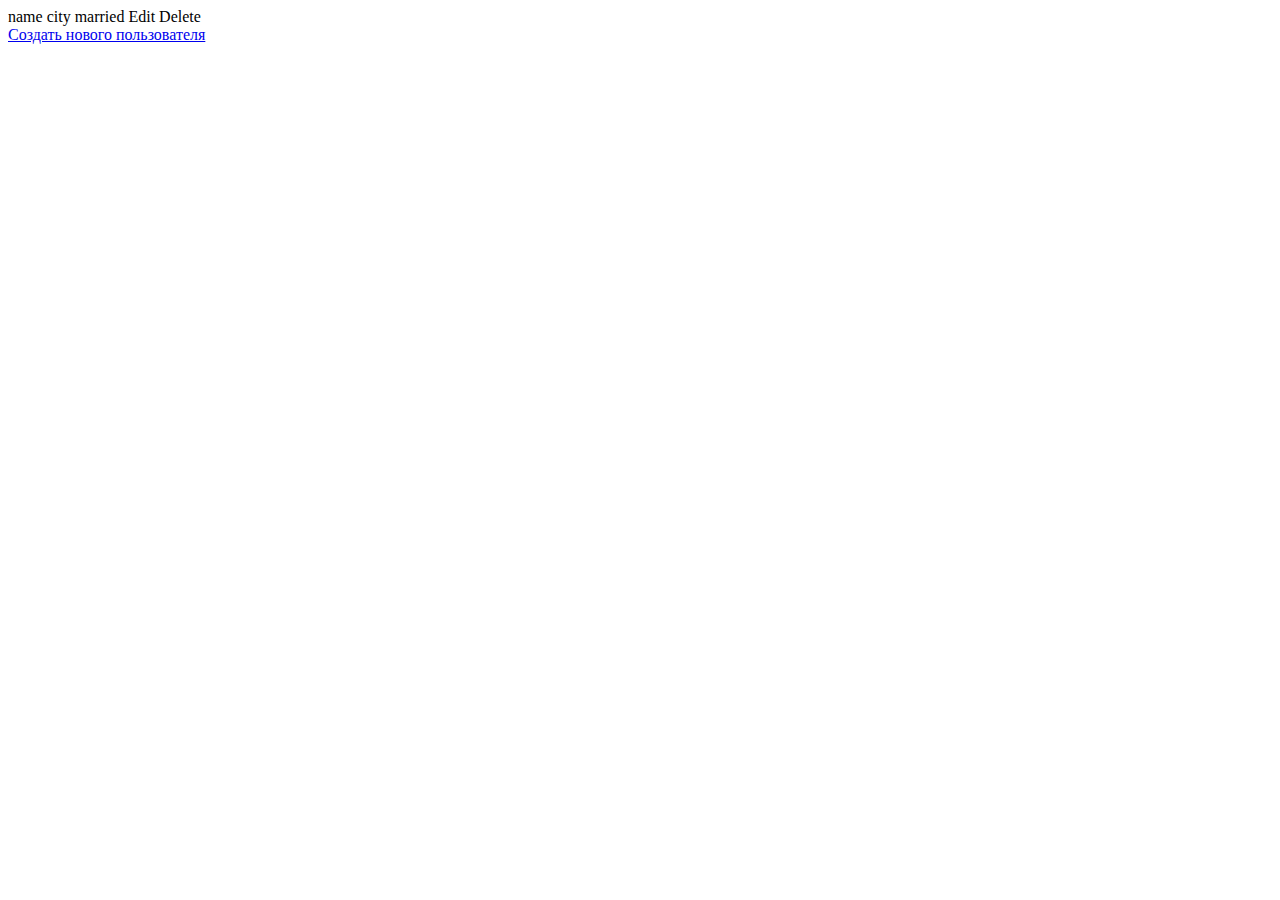
==== src/main/resources/templates/index.html @ d6cfd6e3 "alpha version" ====
<!DOCTYPE html>
<html xmlns:th="http://www.thymeleaf.org" lang="ru">
<head>
    <meta charset="UTF-8">
    <title>Users</title>
    <link th:href="@{styles/style.css}" rel="stylesheet"/>
</head>
<body>
<div>
    <th:block th:each="user : ${users}">
        <div class="elem">
            <span th:text="${user.getName()}">name</span>
            <span th:text="${user.getCity()}">city</span>
            <span th:text="${user.isMarried() ? 'В браке' : 'Не в браке'}">married</span>

            <a th:href="@{/edit?id={id}(id=${user.getId()})}">Edit</a>
            <a th:href="@{/delete?id={id}(id=${user.getId()})}">Delete</a>
        </div>
    </th:block>
</div>
<div>
    <a href="new">Создать нового пользователя</a>
</div>
</body>
</html>
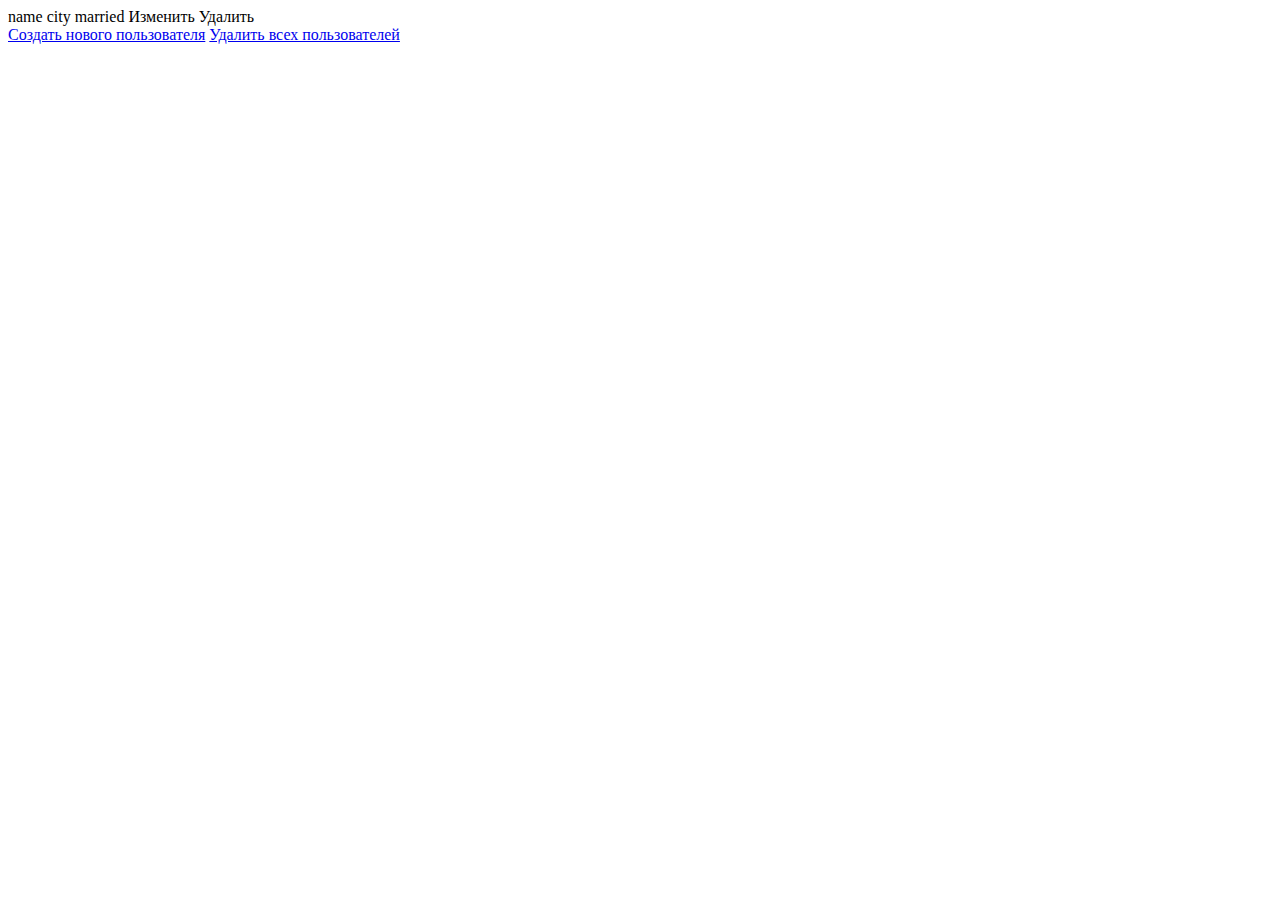
==== commit 96f43949: "completed" ====
--- a/src/main/resources/templates/index.html
+++ b/src/main/resources/templates/index.html
@@ -13,13 +13,14 @@
             <span th:text="${user.getCity()}">city</span>
             <span th:text="${user.isMarried() ? 'В браке' : 'Не в браке'}">married</span>
 
-            <a th:href="@{/edit?id={id}(id=${user.getId()})}">Edit</a>
-            <a th:href="@{/delete?id={id}(id=${user.getId()})}">Delete</a>
+            <a th:href="@{/edit?id={id}(id=${user.getId()})}">Изменить</a>
+            <a th:href="@{/delete?id={id}(id=${user.getId()})}">Удалить</a>
         </div>
     </th:block>
 </div>
 <div>
     <a href="new">Создать нового пользователя</a>
+    <a href="clear">Удалить всех пользователей</a>
 </div>
 </body>
 </html>